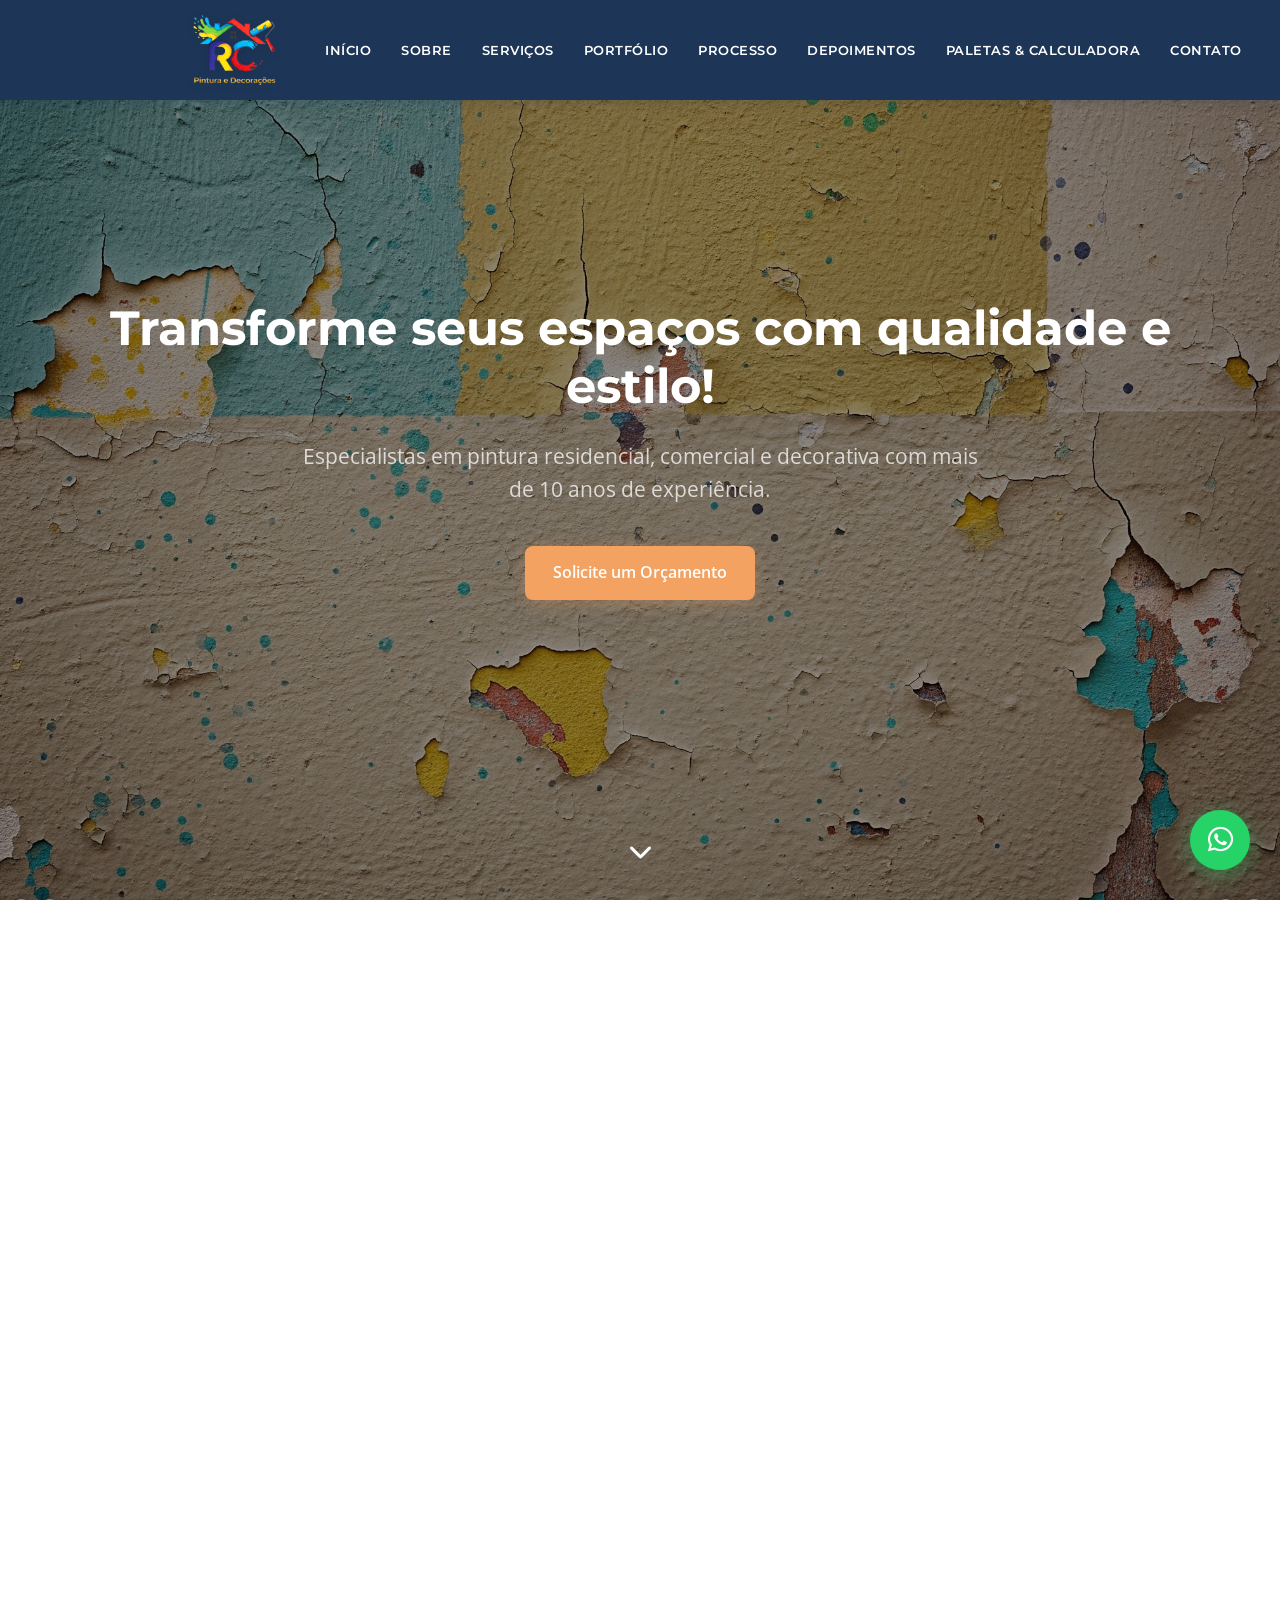
==== index.html @ ffd0d81d "ouoload" ====
<!DOCTYPE html>
<html lang="pt-BR">
<head>
    <meta charset="UTF-8">
    <title>RC Pinturas e Decorações - Transforme seus espaços com qualidade e estilo</title>
    <meta name="description" content="RC Pinturas e Decorações - Especialistas em pintura residencial, comercial e decorativa. Qualidade, confiança e criatividade em cada projeto.">
    <meta name="keywords" content="pintura, decoração, residencial, comercial, texturas, acabamentos">
    
    <!-- Google Fonts -->
    <link href="https://fonts.googleapis.com/css2?family=Montserrat:wght@400;600;700&family=Open+Sans:wght@300;400;600&display=swap" rel="stylesheet">
    
    <!-- Font Awesome -->
    <link rel="stylesheet" href="https://cdnjs.cloudflare.com/ajax/libs/font-awesome/6.0.0/css/all.min.css">
    
    <!-- CSS -->
     <link rel="stylesheet" href="css/flutuante.css">
     <link rel="stylesheet" href="css/reset.css">
     <link rel="stylesheet" href="css/sobre-nós.css">
     <link rel="stylesheet" href="css/processo-de-trabalho.css">
     <link rel="stylesheet" href="css/contato.css">
    <link rel="stylesheet" href="css/portfólio.css">
    <link rel="stylesheet" href="css/depoimentos.css">
    <link rel="stylesheet" href="css/seriços.css">
    <link rel="stylesheet" href="css/hero-section.css">
    <link rel="stylesheet" href="css/footer.css">
    <link rel="stylesheet" href="css/header.css">
    <link rel="shortcut icon" href="img/logo_atual-removebg-preview.png" type="image/x-icon">
    
    <!-- Open Graph Meta Tags -->
    <meta property="og:title" content="RC Pinturas e Decorações - Transforme seus espaços">
    <meta property="og:description" content="Especialistas em pintura residencial, comercial e decorativa com mais de 10 anos de experiência.">
    <meta property="og:url" content="https://flowly-tech-2025.github.io/rc_pinturas/">
    <meta property="og:image" content="img/logo_atual-removebg-preview.png">
    <meta name="twitter:card" content="summary_large_image">
    
    <!-- Schema.org para SEO local -->
    <script type="settings.json">
    {
      "@context": "https://schema.org",
      "@type": "LocalBusiness",
      "name": "RC Pinturas e Decorações",
      "description": "Especialistas em pintura residencial, comercial e decorativa",
      "telephone": "+55-11955838039",
      "email": "contato@rcpinturas.com.br",
      "address": {
        "@type": "PostalAddress",
        "addressLocality": "São Paulo",
        "addressRegion": "SP",
        "addressCountry": "BR"
      },
      "serviceArea": "São Paulo, SP",
      "priceRange": "$$"
    }
    </script>
    <meta name="viewport" content="width=device-width, initial-scale=1.0">
</head>
<body>
    <!-- Header -->
    <header class="header">
        <nav class="navbar">
            <div class="container">
                <div class="nav-brand">
                    <img src="img/logo_atual-removebg-preview.png" alt="RC Pinturas" class="logo">
                </div>
                <!-- Corrigir o menu principal -->
                <ul class="nav-menu">
                    <li><a href="#home">Início</a></li>
                    <li><a href="#sobre">Sobre</a></li>
                    <li><a href="#servicos">Serviços</a></li>
                    <li><a href="#portfolio">Portfólio</a></li>
                    <li><a href="#processo">Processo</a></li>
                    <li><a href="#depoimentos">Depoimentos</a></li>
                    <li><a href="paletas.html">Paletas & Calculadora</a></li>
                    <li><a href="#contato">Contato</a></li>
                </ul>
                <!-- O HTML do menu hambúrguer parece correto -->
                <div class="hamburger">
                    <span></span>
                    <span></span>
                    <span></span>
                </div>
            </div>
        </nav>
    </header>

    <!-- Hero Section -->
    <section id="home" class="hero">
        <div class="hero-content">
            <div class="container">
                <h1>Transforme seus espaços com qualidade e estilo!</h1>
                <p>Especialistas em pintura residencial, comercial e decorativa com mais de 10 anos de experiência.</p>
                <a href="https://wa.me/5511955838039?text=Ol%C3%A1%2C%20pequei%20seu%20contato%20no%20seu%20site%2C%20poderia%20me%20fazer%20um%20or%C3%A7amento%3F" class="btn-primary" target="_blank">Solicite um Orçamento</a>
            </div>
        </div>
        <div class="scroll-indicator">
            <i class="fas fa-chevron-down"></i>
        </div>
    </section>

    <!-- Sobre Nós -->
    <section id="sobre" class="sobre">
        <div class="container">
            <div class="section-header">
                <h2>Sobre Nós</h2>
                <p>Conheça nossa história e nossos diferenciais</p>
            </div>
            <div class="sobre-content">
                <div class="sobre-text">
                    <h3>RC Pinturas e Decorações</h3>
                    <p>Com mais de uma década de experiência no mercado, a RC Pinturas e Decorações se consolidou como referência em serviços de pintura e decoração. Nossa missão é transformar ambientes através da arte da pintura, sempre priorizando a qualidade, atenção aos detalhes e satisfação do cliente.</p>
                    <div class="diferenciais">
                        <div class="diferencial">
                            <i class="fas fa-award"></i>
                            <h4>Qualidade Garantida</h4>
                            <p>Utilizamos apenas materiais de primeira linha e técnicas profissionais.</p>
                        </div>
                        <div class="diferencial">
                            <i class="fas fa-users"></i>
                            <h4>Equipe Especializada</h4>
                            <p>Profissionais qualificados e experientes em todos os tipos de pintura.</p>
                        </div>
                        <div class="diferencial">
                            <i class="fas fa-clock"></i>
                            <h4>Pontualidade</h4>
                            <p>Cumprimos prazos e respeitamos o cronograma estabelecido.</p>
                        </div>
                    </div>
                </div>
                <div class="sobre-image">
                    <img src="img/Equipe.jpg">
                </div>
            </div>
        </div>
    </section>

    <!-- Serviços -->
    <section id="servicos" class="servicos">
        <div class="container">
            <div class="section-header">
                <h2>Nossos Serviços</h2>
                <p>Soluções completas em pintura e decoração</p>
            </div>
            
            <div class="servicos-grid">
                <!-- Serviço Existente -->
                <div class="servico-card">
                    <div class="servico-icon">
                        <i class="fas fa-home"></i>
                    </div>
                    <h3>Pintura Residencial</h3>
                    <p>Transformamos sua casa com cores e acabamentos que refletem sua personalidade.</p>
                    <ul>
                        <li>Pintura interna e externa</li>
                        <li>Preparação de superfícies</li>
                        <li>Consultoria em cores</li>
                    </ul>
                </div>
                
                <!-- Serviço Existente: Pintura Comercial -->
                <div class="servico-card">
                    <div class="servico-icon">
                        <i class="fas fa-building"></i>
                    </div>
                    <h3>Pintura Comercial</h3>
                    <p>Soluções profissionais para empresas, com foco em durabilidade e prazos reduzidos.</p>
                    <ul>
                        <li>Lojas e escritórios</li>
                        <li>Fachadas comerciais</li>
                        <li>Pintura industrial</li>
                    </ul>
                </div>
                
                <!-- Serviço Existente: Pintura Decorativa -->
                <div class="servico-card">
                    <div class="servico-icon">
                        <i class="fas fa-paint-brush"></i>
                    </div>
                    <h3>Pintura Decorativa</h3>
                    <p>Técnicas especiais para personalizar e valorizar seus ambientes com estilo único.</p>
                    <ul>
                        <li>Texturas e efeitos</li>
                        <li>Marmorização</li>
                        <li>Acabamentos decorativos</li>
                    </ul>
                </div>
                
                <!-- Novo Serviço: Pintura de Fachadas -->
                <div class="servico-card">
                    <div class="servico-icon">
                        <i class="fas fa-archway"></i>
                    </div>
                    <h3>Pintura de Fachadas</h3>
                    <p>Revitalize a aparência externa do seu imóvel com soluções duráveis e resistentes às intempéries.</p>
                    <ul>
                        <li>Tratamento de superfícies</li>
                        <li>Impermeabilização</li>
                        <li>Pintura com proteção UV</li>
                    </ul>
                </div>
                
                <!-- Novo Serviço: Restauração e Reparos -->
                <div class="servico-card">
                    <div class="servico-icon">
                        <i class="fas fa-tools"></i>
                    </div>
                    <h3>Restauração e Reparos</h3>
                    <p>Recuperamos superfícies danificadas e realizamos reparos estruturais antes da pintura.</p>
                    <ul>
                        <li>Correção de trincas</li>
                        <li>Tratamento de umidade</li>
                        <li>Remoção de pinturas antigas</li>
                    </ul>
                </div>
            </div>
        </div>
    </section>

    <!-- Portfólio -->
    <section id="portfolio" class="portfolio">
        <div class="container">
            <div class="section-header">
                <h2>Nosso Portfólio</h2>
                <p>Veja alguns dos nossos trabalhos realizados</p>
            </div>
            <div class="portfolio-filter">
                <button class="filter-btn active" data-filter="all">Todos</button>
                <button class="filter-btn" data-filter="residencial">Residencial</button>
                <button class="filter-btn" data-filter="comercial">Comercial</button>
                <button class="filter-btn" data-filter="decorativo">Decorativo</button>
            </div>
            <div class="portfolio-grid">
                <div class="portfolio-item" data-category="residencial">
                    <img src="img/Residencial.jpg" alt="Projeto Residencial 1">
                    <div class="portfolio-overlay">
                        <h4>Casa Moderna</h4>
                        <p>Pintura residencial completa</p>
                        <i class="fas fa-eye"></i>
                    </div>
                </div>
                <div class="portfolio-item" data-category="comercial">
                    <img src="img/Comercial.jpg" alt="Projeto Comercial 1">
                    <div class="portfolio-overlay">
                        <h4>Ambiente Comercial</h4>
                        <p>Ambiente comercial com pintura e decoração</p>

                        <i class="fas fa-eye"></i>
                    </div>
                </div>
                <div class="portfolio-item" data-category="decorativo">
                    <img src="img/Exterior.jpg" alt="Projeto Decorativo 1">
                    <div class="portfolio-overlay">
                        <h4>Textura Especial</h4>
                        <p>Acabamento decorativo</p>
                        <i class="fas fa-eye"></i>
                    </div>
                </div>
                <!-- Adicione mais itens conforme necessário -->
            </div>
        </div>
    </section>

    <!-- Depoimentos -->
    <section id="depoimentos" class="depoimentos">
        <div class="container">
            <div class="section-header">
                <h2>O que nossos clientes dizem</h2>
                <p>Avaliações reais de quem confia no nosso trabalho</p>
            </div>
            <div class="depoimentos-slider">
                <div class="depoimento">
                    <div class="depoimento-content">
                        <div class="stars">
                            <i class="fas fa-star"></i>
                            <i class="fas fa-star"></i>
                            <i class="fas fa-star"></i>
                            <i class="fas fa-star"></i>
                            <i class="fas fa-star"></i>
                        </div>
                        <p>"Excelente trabalho! A equipe da RC Pinturas superou nossas expectativas. Profissionais competentes e resultado impecável."</p>
                        <div class="cliente">
                            <img src="img/Depoimento 2.jpg" alt="Maria Silva">
                            <div class="cliente-info">
                                <h4>Maria Silva</h4>
                                <span>Residencial</span>
                            </div>
                        </div>
                    </div>
                </div>
                <div class="depoimento">
                    <div class="depoimento-content">
                        <div class="stars">
                            <i class="fas fa-star"></i>
                            <i class="fas fa-star"></i>
                            <i class="fas fa-star"></i>
                            <i class="fas fa-star"></i>
                            <i class="fas fa-star"></i>
                        </div>
                        <p>"Pontualidade, qualidade e preço justo. Recomendo a RC Pinturas para quem busca um serviço de excelência."</p>
                        <div class="cliente">
                            <img src="img/Depoimento 1.jpg" alt="João Santos">
                            <div class="cliente-info">
                                <h4>João Santos</h4>
                                <span>Comercial</span>
                            </div>
                        </div>
                    </div>
                </div>
            </div>
        </div>
    </section>

    <!-- Contato -->
    <section id="contato" class="contato">
        <div class="container">
            <div class="section-header">
                <h2>Entre em Contato</h2>
                <p>Solicite seu orçamento sem compromisso</p>
            </div>
            <div class="contato-content">
                <div class="contato-info">
                    <h3>Fale Conosco</h3>
                    <div class="info-item">
                        <i class="fas fa-phone"></i>
                        <div>
                            <h4>Telefone</h4>
                            <p>(11) 95583-8039</p>
                        </div>
                    </div>
                    <div class="info-item">
                        <i class="fas fa-envelope"></i>
                        <div>
                            <h4>E-mail</h4>
                            <p>contato@rcpinturas.com.br</p>
                        </div>
                    </div>
                    <div class="info-item">
                        <i class="fas fa-map-marker-alt"></i>
                        <div>
                            <h4>Endereço</h4>
                            <p>São Paulo, SP</p>
                        </div>
                    </div>
                    <div class="social-links">
                        <a href="https://www.instagram.com/oliveira_pintor/" target="_blank" class="social-icon"><i class="fab fa-instagram"></i></a>
                        <a href="https://wa.me/5511955838039?text=Ol%C3%A1%2C%20pequei%20seu%20contato%20no%20seu%20site%2C%20poderia%20me%20fazer%20um%20or%C3%A7amento%3F" target="_blank" class="social-icon"><i class="fab fa-whatsapp"></i></a>
                        
                    </div>
                </div>
                <div class="contato-form">
                    <!-- Melhorar o formulário de contato -->
                    <form id="contact-form" class="enhanced-form">
                        <div class="form-row">
                            <div class="form-group">
                                <label for="nome">Nome Completo *</label>
                                <input type="text" id="nome" name="nome" required>
                            </div>
                            <div class="form-group">
                                <label for="telefone">Telefone/WhatsApp *</label>
                                <input type="tel" id="telefone" name="telefone" required>
                            </div>
                        </div>
                        <div class="form-row">
                            <div class="form-group">
                                <label for="email">E-mail *</label>
                                <input type="email" id="email" name="email" required>
                            </div>
                            <div class="form-group">
                                <label for="cep">CEP</label>
                                <input type="text" id="cep" name="cep" placeholder="00000-000">
                            </div>
                        </div>
                        <div class="form-group">
                            <label for="servico">Tipo de Serviço *</label>
                            <select id="servico" name="servico" required>
                                <option value="">Selecione o serviço</option>
                                <option value="residencial">Pintura Residencial</option>
                                <option value="comercial">Pintura Comercial</option>
                                <option value="texturas">Texturas e Decoração</option>
                                <option value="acabamentos">Acabamentos Especiais</option>
                                <option value="consultoria">Consultoria em Cores</option>
                            </select>
                        </div>
                        <div class="form-group">
                            <label for="area">Área aproximada (m²)</label>
                            <input type="number" id="area" name="area" placeholder="Ex: 100">
                        </div>
                        <div class="form-group">
                            <label for="prazo">Prazo desejado</label>
                            <select id="prazo" name="prazo">
                                <option value="">Selecione o prazo</option>
                                <option value="urgente">Urgente (até 1 semana)</option>
                                <option value="normal">Normal (2-4 semanas)</option>
                                <option value="flexivel">Flexível (mais de 1 mês)</option>
                            </select>
                        </div>
                        <div class="form-group">
                            <label for="mensagem">Descreva seu projeto *</label>
                            <textarea id="mensagem" name="mensagem" rows="4" required placeholder="Conte-nos mais sobre seu projeto..."></textarea>
                        </div>
                        <div class="form-group checkbox-group">
                            <input type="checkbox" id="newsletter" name="newsletter">
                            <label for="newsletter">Quero receber dicas e novidades por e-mail</label>
                        </div>
                        <button type="submit" class="btn-primary">
                            <i class="fas fa-paper-plane"></i>
                            Solicitar Orçamento Gratuito
                        </button>
                    </form>
                </div>
            </div>
        </div>
    </section>

    <!-- Seção de Processo de Trabalho -->
    <section id="processo" class="processo">
        <div class="container">
            <div class="section-header">
                <h2>Nosso Processo</h2>
                <p>Como trabalhamos do início ao fim</p>
            </div>
            <div class="processo-steps">
                <div class="step">
                    <div class="step-number">1</div>
                    <div class="step-icon"><i class="fas fa-phone"></i></div>
                    <h4>Contato Inicial</h4>
                    <p>Entre em contato conosco para agendar uma visita técnica gratuita.</p>
                </div>
                <div class="step">
                    <div class="step-number">2</div>
                    <div class="step-icon"><i class="fas fa-clipboard-list"></i></div>
                    <h4>Orçamento</h4>
                    <p>Elaboramos um orçamento detalhado sem compromisso.</p>
                </div>
                <div class="step">
                    <div class="step-number">3</div>
                    <div class="step-icon"><i class="fas fa-calendar-alt"></i></div>
                    <h4>Agendamento</h4>
                    <p>Definimos cronograma e data de início dos trabalhos.</p>
                </div>
                <div class="step">
                    <div class="step-number">4</div>
                    <div class="step-icon"><i class="fas fa-paint-roller"></i></div>
                    <h4>Execução</h4>
                    <p>Realizamos o trabalho com qualidade e pontualidade.</p>
                </div>
            </div>
        </div>
    </section>

    <!-- Footer -->
    <footer class="footer">
        <div class="container">
            <div class="footer-content">
                <div class="footer-brand">
                    <div class="brand-container">
                        <img src="img/logo_atual-removebg-preview.png" alt="RC Pinturas" class="footer-logo">
                        <h3>RC Pinturas</h3>
                    </div>
                </div>
                <div class="footer-links">
                    <h4>Links Rápidos</h4>
                    <ul>
                        <li><a href="#home">Início</a></li>
                        <li><a href="#sobre">Sobre</a></li>
                        <li><a href="#servicos">Serviços</a></li>
                        <li><a href="#portfolio">Portfólio</a></li>
                    </ul>
                </div>
                <div class="footer-contact">
                    <h4>Contato</h4>
                    <p><i class="fas fa-phone"></i> (11) 95583-8039</p>
                    <p><i class="fab fa-instagram"></i> @oliveira_pintor</p>
                </div>
                <div class="footer-social">
                    <h4>Redes Sociais</h4>
                    <div class="social-links">
                        <a href="https://www.instagram.com/oliveira_pintor/" target="_blank" class="social-icon"><i class="fab fa-instagram"></i></a>
                        <a href="https://wa.me/5511955838039?text=Ol%C3%A1%2C%20pequei%20seu%20contato%20no%20seu%20site%2C%20poderia%20me%20fazer%20um%20or%C3%A7amento%3F" target="_blank" class="social-icon"><i class="fab fa-whatsapp"></i></a>
                        
                    </div>
                </div>
            </div>
            <div class="footer-bottom">
            </div>
        </div>
    </footer>

    <!-- Botão WhatsApp Flutuante -->
    <a href="https://wa.me/5511955838039?text=Ol%C3%A1%2C%20pequei%20seu%20contato%20no%20seu%20site%2C%20poderia%20me%20fazer%20um%20or%C3%A7amento%3F" class="whatsapp-float" target="_blank">
        <i class="fab fa-whatsapp"></i>
    </a>

    <!-- CSS -->
    <!-- Antes de fechar o body -->
    <script src="js/script.js"></script>
    <script src="js/depoimentos.js"></script>
</body>
</html>
---- css/flutuante.css ----
.whatsapp-float {
    position: fixed;
    bottom: 30px;
    right: 30px;
    width: 60px;
    height: 60px;
    background: #25D366;
    border-radius: 50%;
    display: flex;
    align-items: center;
    justify-content: center;
    color: white;
    font-size: 1.8rem;
    text-decoration: none;
    box-shadow: 0 5px 20px rgba(37, 211, 102, 0.4);
    z-index: 1000;
    transition: all 0.3s ease;
    animation: pulse 2s infinite;
}

.whatsapp-float:hover {
    transform: scale(1.1);
    box-shadow: 0 8px 25px rgba(37, 211, 102, 0.6);
}
---- css/sobre-nós.css ----
.sobre {
    background: #E5E5E5;
}

.sobre-content {
    display: grid;
    grid-template-columns: 1fr 1fr;
    gap: 3rem;
    align-items: center;
}

.sobre-text h3 {
    color: #1D3557;
    margin-bottom: 1.5rem;
}

.diferenciais {
    display: grid;
    gap: 2rem;
    margin-top: 2rem;
}

.diferencial {
    display: flex;
    align-items: flex-start;
    gap: 1rem;
}

.diferencial i {
    color: #F4A261;
    font-size: 1.5rem;
    margin-top: 0.2rem;
}

.diferencial h4 {
    color: #1D3557;
    margin-bottom: 0.5rem;
}

.sobre-image img {
    width: 100%;
    border-radius: 10px;
    box-shadow: 0 10px 30px rgba(29, 53, 87, 0.1);
}


@media (max-width: 768px) {
    .sobre-content {
        grid-template-columns: 1fr;
        gap: 2rem;
    }
}
---- css/processo-de-trabalho.css ----
.processo-steps {
    display: grid;
    grid-template-columns: repeat(auto-fit, minmax(clamp(250px, 20vw, 280px), 1fr));
    gap: clamp(1.5rem, 3vw, 2.5rem);
    margin-top: clamp(2rem, 4vw, 3rem);
}

.step {
    text-align: center;
    position: relative;
    padding: clamp(1.5rem, 3vw, 2rem) clamp(1rem, 2vw, 1.5rem);
    background: white;
    border-radius: 12px;
    box-shadow: 0 5px 20px rgba(29, 53, 87, 0.1);
    transition: transform 0.3s ease;
}

/* Ajustes para telas grandes */
@media (min-width: 1400px) {
    .processo-steps {
        grid-template-columns: repeat(auto-fit, minmax(280px, 1fr));
        gap: clamp(2rem, 2.5vw, 3rem);
    }
    
    .step {
        padding: clamp(1.8rem, 2.5vw, 2.5rem) clamp(1.2rem, 1.5vw, 2rem);
    }
}

.step:hover {
    transform: translateY(-5px);
}

.step-number {
    position: absolute;
    top: -15px;
    left: 50%;
    transform: translateX(-50%);
    width: 30px;
    height: 30px;
    background: #F4A261;
    color: white;
    border-radius: 50%;
    display: flex;
    align-items: center;
    justify-content: center;
    font-weight: bold;
}

.step-icon {
    font-size: 2.5rem;
    color: #1D3557;
    margin: 1rem 0;
}

/* Certificações */
.certificacoes {
    background: #1D3557;
    padding: 3rem 0;
    color: white;
}

.certificacoes-grid {
    display: grid;
    grid-template-columns: repeat(auto-fit, minmax(200px, 1fr));
    gap: 2rem;
    text-align: center;
}

.cert-item i {
    font-size: 2.5rem;
    color: #F4A261;
    margin-bottom: 1rem;
}

.cert-item h4 {
    color: white;
    margin-bottom: 0.5rem;
}

/* Formulário aprimorado */
.form-row {
    display: grid;
    grid-template-columns: 1fr 1fr;
    gap: 1rem;
}

.form-group label {
    display: block;
    margin-bottom: 0.5rem;
    color: #1D3557;
    font-weight: 600;
}

.checkbox-group {
    display: flex;
    align-items: center;
    gap: 0.5rem;
}

.checkbox-group input[type="checkbox"] {
    width: auto;
}
---- css/contato.css ----
.contato {
    background: #E5E5E5;
}

.contato-content {
    display: grid;
    grid-template-columns: 1fr 1fr;
    gap: 3rem;
}

.contato-info h3 {
    color: #1D3557;
    margin-bottom: 2rem;
}

.info-item {
    display: flex;
    align-items: center;
    gap: 1rem;
    margin-bottom: 1.5rem;
}

.info-item i {
    width: 50px;
    height: 50px;
    background: #F4A261;
    color: white;
    border-radius: 50%;
    display: flex;
    align-items: center;
    justify-content: center;
    font-size: 1.2rem;
}

.info-item h4 {
    color: #1D3557;
    margin-bottom: 0.2rem;
}

.social-links {
    display: flex;
    gap: 1rem;
    margin-top: 2rem;
}

.social-links a {
    width: 50px;
    height: 50px;
    background: #1D3557;
    color: white;
    border-radius: 50%;
    display: flex;
    align-items: center;
    justify-content: center;
    text-decoration: none;
    transition: all 0.3s ease;
}

.social-links a:hover {
    background: #F4A261;
    transform: translateY(-3px);
}

/* Formulário */
.contato-form {
    background: white;
    padding: 2rem;
    border-radius: 12px;
    box-shadow: 0 5px 20px rgba(29, 53, 87, 0.1);
}

.form-group {
    margin-bottom: 1.2rem;
}

.form-group input,
.form-group select,
.form-group textarea {
    width: 100%;
    padding: 12px;
    border: 2px solid #E5E5E5;
    border-radius: 8px;
    font-size: 0.95rem;
    transition: border-color 0.3s ease;
    font-family: 'Inter', 'Open Sans', sans-serif;
    color: #2F2F2F;
}

.form-group input:focus,
.form-group select:focus,
.form-group textarea:focus {
    outline: none;
    border-color: #F4A261;
}

.form-group textarea {
    resize: vertical;
    min-height: 120px;
}


@media (max-width: 768px) {
    .contato-content {
        grid-template-columns: 1fr;
        gap: 2rem;
    }
}
---- css/portfólio.css ----
/* Estilos para a seção de Portfólio */
.portfolio {
    padding: clamp(40px, 5vw, 70px) 0 !important;
    background-color: #fff;
}

.portfolio-filter {
    display: flex;
    justify-content: center;
    flex-wrap: wrap;
    margin: clamp(15px, 2.5vw, 25px) 0 !important;
    gap: clamp(6px, 1vw, 10px) !important;
}

.filter-btn {
    background-color: transparent;
    border: 2px solid #f0f0f0;
    color: #666;
    padding: clamp(4px, 1vw, 8px) clamp(12px, 2vw, 20px) !important;
    border-radius: 30px;
    font-size: clamp(0.75rem, 1vw, 0.9rem) !important;
    font-weight: 600;
    cursor: pointer;
    transition: all 0.3s;
}

.filter-btn:hover, .filter-btn.active {
    background-color: #ff6b6b;
    border-color: #ff6b6b;
    color: #fff;
}

.portfolio-grid {
    display: grid;
    grid-template-columns: repeat(auto-fill, minmax(clamp(250px, 22vw, 280px), 1fr)) !important;
    gap: clamp(15px, 2vw, 25px) !important;
    margin-top: clamp(20px, 2.5vw, 30px) !important;
}

/* Ajustes para telas grandes */
@media (min-width: 1200px) {
    .portfolio-grid {
        grid-template-columns: repeat(auto-fill, minmax(260px, 1fr)) !important;
        gap: clamp(18px, 1.5vw, 28px) !important;
    }
}

@media (min-width: 1400px) {
    .portfolio-grid {
        grid-template-columns: repeat(auto-fill, minmax(270px, 1fr)) !important;
        gap: clamp(20px, 1.2vw, 30px) !important;
    }
}

.portfolio-item {
    position: relative;
    border-radius: 10px;
    overflow: hidden;
    box-shadow: 0 5px 15px rgba(0, 0, 0, 0.1);
    transition: transform 0.3s, box-shadow 0.3s;
    height: 250px;
}

.portfolio-item:hover {
    transform: translateY(-5px);
    box-shadow: 0 10px 25px rgba(0, 0, 0, 0.15);
}

.portfolio-item img {
    width: 100%;
    height: 100%;
    object-fit: cover;
    transition: transform 0.5s;
}

.portfolio-item:hover img {
    transform: scale(1.1);
}

.portfolio-overlay {
    position: absolute;
    top: 0;
    left: 0;
    width: 100%;
    height: 100%;
    background: rgba(0, 0, 0, 0.7);
    display: flex;
    flex-direction: column;
    justify-content: center;
    align-items: center;
    padding: 20px;
    color: #fff;
    opacity: 0;
    transition: opacity 0.3s;
}

.portfolio-item:hover .portfolio-overlay {
    opacity: 1;
}

.portfolio-overlay h4 {
    font-size: 1.3rem;
    margin-bottom: 10px;
    font-family: 'Montserrat', sans-serif;
    font-weight: 600;
}

.portfolio-overlay p {
    font-size: 0.95rem;
    text-align: center;
    margin-bottom: 15px;
}

.portfolio-overlay i {
    font-size: 1.5rem;
    color: #ff6b6b;
    background-color: rgba(255, 255, 255, 0.2);
    width: 40px;
    height: 40px;
    border-radius: 50%;
    display: flex;
    align-items: center;
    justify-content: center;
    transition: background-color 0.3s;
}

.portfolio-overlay i:hover {
    background-color: rgba(255, 255, 255, 0.4);
}

/* Estilos responsivos */
@media (max-width: 992px) {
    .portfolio-grid {
        grid-template-columns: repeat(auto-fill, minmax(250px, 1fr));
    }
}

@media (max-width: 768px) {
    .portfolio {
        padding: 60px 0;
    }
    
    .portfolio-filter {
        margin: 20px 0;
    }
    
    .filter-btn {
        padding: 6px 15px;
        font-size: 0.9rem;
    }
    
    .portfolio-grid {
        grid-template-columns: repeat(auto-fill, minmax(200px, 1fr));
        gap: 20px;
    }
    
    .portfolio-item {
        height: 200px;
    }
    
    .portfolio-overlay h4 {
        font-size: 1.1rem;
    }
    
    .portfolio-overlay p {
        font-size: 0.85rem;
    }
}

@media (max-width: 576px) {
    .portfolio {
        padding: 40px 0;
    }
    
    .portfolio-grid {
        grid-template-columns: 1fr;
        max-width: 350px;
        margin-left: auto;
        margin-right: auto;
    }
    
    .portfolio-item {
        height: 220px;
    }
    
    .filter-btn {
        margin-bottom: 5px;
    }
}
---- css/depoimentos.css ----
/* Depoimentos Section */
.depoimentos {
    background: linear-gradient(rgba(0, 0, 0, 0.6), rgba(0, 0, 0, 0.6)), url('../img/background 3.jpg');
    background-size: cover;
    background-position: center;
    background-repeat: no-repeat;
    position: relative;
}

.depoimentos .section-header h2,
.depoimentos .section-header p {
    color: white;
}

.depoimentos-slider {
    display: flex;
    justify-content: center;
    align-items: center;
    flex-wrap: wrap;
    gap: clamp(1.5rem, 3vw, 2.5rem);
    max-width: 1200px;
    margin: 0 auto;
    position: relative;
    overflow: visible;
}

/* Adicionando container para controlar o overflow */
.depoimentos-container {
    width: 100%;
    max-width: 1200px;
    margin: 0 auto;
    overflow: hidden;
}

.depoimento {
    background: white;
    padding: 2.5rem;
    border-radius: 12px;
    box-shadow: 0 5px 20px rgba(29, 53, 87, 0.1);
    text-align: center;
    transition: all 0.5s ease;
    width: 100%;
    max-width: 550px;
    margin: 0 auto;
    animation: fadeIn 0.5s ease-in-out;
    position: relative;
    overflow: hidden;
}

/* Animação de fade in */
@keyframes fadeIn {
    from {
        opacity: 0;
        transform: translateY(20px);
    }
    to {
        opacity: 1;
        transform: translateY(0);
    }
}

/* Animação de slide */
@keyframes slideIn {
    from {
        transform: translateX(100%);
        opacity: 0;
    }
    to {
        transform: translateX(0);
        opacity: 1;
    }
}

@keyframes slideOut {
    from {
        transform: translateX(0);
        opacity: 1;
    }
    to {
        transform: translateX(-100%);
        opacity: 0;
    }
}

.depoimento.active {
    display: block;
    animation: slideIn 0.7s ease-in-out forwards;
}

.depoimento.inactive {
    display: none;
}

.depoimento.exit {
    animation: slideOut 0.7s ease-in-out forwards;
}

.depoimento:hover {
    transform: translateY(-5px);
    box-shadow: 0 15px 40px rgba(29, 53, 87, 0.15);
}

.stars {
    color: #F4A261;
    font-size: 1.2rem;
    margin-bottom: 1.5rem;
}

.depoimento p {
    font-style: italic;
    font-size: 1.1rem;
    margin-bottom: 2rem;
    color: #000000;
    line-height: 1.6;
}

.cliente {
    display: flex;
    align-items: center;
    justify-content: center;
    gap: 1rem;
}

.cliente img {
    width: 60px;
    height: 60px;
    border-radius: 50%;
    object-fit: cover;
}

.cliente-info h4 {
    color: #1D3557;
    margin-bottom: 0.2rem;
}

.cliente-info span {
    color: #F4A261;
    font-size: 0.9rem;
}

/* Estilos para navegação do slider */
.slider-nav {
    display: flex;
    justify-content: center;
    gap: 1.5rem;
    margin-top: 2.5rem;
}

.slider-nav button {
    background: #F4A261;
    color: white;
    border: none;
    width: 50px;
    height: 50px;
    border-radius: 50%;
    cursor: pointer;
    display: flex;
    align-items: center;
    justify-content: center;
    box-shadow: 0 3px 10px rgba(244, 162, 97, 0.3);
    transition: all 0.3s ease;
    font-size: 1.2rem;
}

.slider-nav button:hover {
    background: #E76F51;
    transform: translateY(-3px) scale(1.05);
    box-shadow: 0 5px 15px rgba(244, 162, 97, 0.4);
}

/* Indicadores de slide */
.slider-indicators {
    display: flex;
    justify-content: center;
    gap: 0.5rem;
    margin-top: 1.5rem;
}

.indicator {
    width: 10px;
    height: 10px;
    border-radius: 50%;
    background: #ccc;
    cursor: pointer;
    transition: all 0.3s ease;
}

.indicator.active {
    background: #F4A261;
    transform: scale(1.2);
}
---- css/seriços.css ----
/* Serviços */
.servicos-grid {
    display: grid;
    grid-template-columns: repeat(auto-fit, minmax(280px, 1fr));
    gap: 2rem;
}

.servico-card {
    background: white;
    padding: 2rem 1.5rem;
    border-radius: 12px;
    text-align: center;
    box-shadow: 0 5px 20px rgba(29, 53, 87, 0.1);
    transition: all 0.3s ease;
    border-top: 4px solid #F4A261;
}

.servico-card:hover {
    transform: translateY(-8px);
    box-shadow: 0 15px 40px rgba(29, 53, 87, 0.15);
}

.servico-icon {
    width: 80px;
    height: 80px;
    background: #F4A261;
    border-radius: 50%;
    display: flex;
    align-items: center;
    justify-content: center;
    margin: 0 auto 1.5rem;
    box-shadow: 0 5px 15px rgba(244, 162, 97, 0.3);
}

.servico-icon i {
    font-size: 2rem;
    color: white;
}

.servico-card h3 {
    color: #1D3557;
    margin-bottom: 1rem;
}

.servico-card ul {
    list-style: none;
    text-align: left;
    margin-top: 1.5rem;
}

.servico-card li {
    padding: 0.5rem 0;
    border-bottom: 1px solid #E5E5E5;
    position: relative;
    padding-left: 1.5rem;
    color: #2F2F2F;
}

.servico-card li::before {
    content: '✓';
    position: absolute;
    left: 0;
    color: #F4A261;
    font-weight: bold;
}


@media (max-width: 768px) {
    .servicos-grid {
        grid-template-columns: 1fr;
    }
}
---- css/hero-section.css ----
/* Hero Section Styles */
.hero {
    height: 100vh;
    width: 100%;
    background: linear-gradient(rgba(0, 0, 0, 0.4), rgba(0, 0, 0, 0.4)), url('../img/backgroud-atual.jpg');
    background-size: cover;
    background-position: center;
    background-repeat: no-repeat;
    display: flex;
    align-items: center;
    justify-content: center;
    text-align: center;
    color: white;
    position: relative;
}

.hero-content h1 {
    font-size: clamp(1.8rem, 4vw, 3rem);
    margin-bottom: 1.5rem;
    color: white;
    animation: fadeInUp 1s ease;
    line-height: 1.2;
}

.hero-content p {
    font-size: clamp(0.9rem, 2vw, 1.3rem);
    margin-bottom: 2.5rem;
    color: rgba(255, 255, 255, 0.95);
    animation: fadeInUp 1s ease 0.2s both;
    max-width: 700px;
    margin-left: auto;
    margin-right: auto;
    line-height: 1.6;
}

.hero-content .btn-primary {
    animation: fadeInUp 1s ease 0.4s both;
}

.scroll-indicator {
    position: absolute;
    bottom: 30px;
    left: 50%;
    transform: translateX(-50%);
    color: white;
    font-size: 1.5rem;
    animation: bounce 2s infinite;
}

/* Seções Gerais */
section {
    padding: 60px 0;
}

.section-header {
    text-align: center;
    margin-bottom: 3rem;
}

.section-header h2 {
    position: relative;
    display: inline-block;
}

.section-header h2::after {
    content: '';
    position: absolute;
    bottom: -10px;
    left: 50%;
    transform: translateX(-50%);
    width: 60px;
    height: 3px;
    background: #F4A261;
}

.section-header p {
    font-size: 1.1rem;
    color: #2F2F2F;
    margin-top: 1rem;
    opacity: 0.7;
}
---- css/footer.css ----
/* Footer */
.footer {
    background: #1D3557;
    color: white;
    padding: 40px 0 20px;
    width: 100%;
}

.footer-content {
    display: grid;
    grid-template-columns: 2fr 1fr 1fr 1fr;
    gap: 1rem;
    margin-top: 0.5rem;
    margin-bottom: 0rem;
}

/* Footer logo styles */
.footer-brand {
    display: flex;
    flex-direction: column;
    align-items: flex-start;
    gap: 1rem;
}

.footer-logo {
    height: 80px;
    width: auto;
    max-width: 200px;
    object-fit: contain;
    filter: brightness(1.2);
}

.brand-container {
    display: flex;
    align-items: center;
}

.footer-brand h3 {
    color: #F4A261;
    margin: 0;
    font-size: 1.5rem;
    font-weight: 700;
}

.footer-links h4,
.footer-contact h4,
.footer-social h4 {
    color: #F4A261;
    margin-bottom: 0.5rem;
}

.footer-links ul {
    list-style: none;
    padding-left: 0;
}

.footer-links li {
    margin-bottom: 0.5rem;
}

.footer-links a {
    color: #ccc;
    text-decoration: none;
    transition: color 0.3s ease;
}

.footer-links a:hover {
    color: #F4A261;
}

.footer-contact p {
    color: #ccc;
    margin-bottom: 0.5rem;
}

.footer-contact i {
    color: #F4A261;
    margin-right: 0.5rem;
}

.footer-bottom {
    text-align: center;
    padding-top: 1rem;
    margin-top: 1rem;
    border-top: 1px solid rgba(255, 255, 255, 0.1);
    color: #ccc;
}

/* Estilos para ícones sociais no footer */
.social-links {
    display: flex;
    gap: 15px;
    margin-top: 15px;
}

.social-icon {
    display: flex;
    align-items: center;
    text-decoration: none;
    justify-content: center;
    width: 40px;
    height: 40px;
    color: #ffffff;
    font-size: 20px;
    transition: all 0.3s ease;
}

.social-icon:hover {
    background-color: #ff6b6b;
    color: #ffffff;
    transform: translateY(-3px);
}

/* Media Queries para Responsividade */
@media (max-width: 992px) {
    .footer-content {
        grid-template-columns: 1fr 1fr;
        gap: 2rem;
    }
    
    .footer-brand {
        grid-column: 1 / -1;
        align-items: center;
        text-align: center;
    }
    
    .brand-container {
        justify-content: center;
    }
}

@media (max-width: 768px) {
    .footer-content {
        grid-template-columns: 1fr;
        gap: 1.5rem;
        text-align: center;
    }
    
    .footer-links, .footer-contact, .footer-social {
        align-items: center;
        display: flex;
        flex-direction: column;
    }
    
    .social-links {
        justify-content: center;
    }
    
    .footer-contact i {
        margin-right: 0.5rem;
    }
}
---- css/header.css ----
/* Header Styles */
.header {
    position: fixed;
    top: 0;
    left: 0;
    width: 100%;
    height: 100px;
    background: linear-gradient(135deg, #1D3557 0%, #1D3557 50%);
    z-index: 1000;
    transition: all 0.3s ease;
    box-shadow: 0 2px 10px rgba(29, 53, 87, 0.2);
    box-sizing: border-box;
}

.navbar {
    display: flex;
    align-items: center;
    justify-content: space-between;
    padding: 0;
    transition: all 0.3s ease;
    width: 100%;
    height: 100%;
}

.navbar .container {
    display: flex;
    align-items: center;
    justify-content: space-between;
    width: 100%;
    max-width: 1000px;
    margin: 0 auto;
    padding: 0 20px;
    height: 100%;
}

.nav-brand {
    display: flex;
    align-items: center;
    flex: 0 0 auto;
    height: 100%;
    position: relative;
    z-index: 1002;
}

.logo {
    height: 150px;
    width: auto;
    max-width: 420px;
    object-fit: contain;
    transition: all 0.3s ease;
    filter: brightness(1.1) drop-shadow(0 2px 4px rgba(0,0,0,0.1));
}

.nav-menu {
    display: flex;
    align-items: center;
    list-style: none;
    margin: 0;
    padding: 0;
    gap: 0;
    flex: 1;
    justify-content: center;
}

.nav-menu li {
    margin: 0;
}

.nav-menu li a {
    color: #ffffff;
    text-decoration: none;
    font-weight: 600;
    font-size: 13px;
    font-family: 'Montserrat', sans-serif;
    text-transform: uppercase;
    letter-spacing: 0.5px;
    transition: all 0.3s ease;
    position: relative;
    padding: 10px 15px;
    display: block;
    white-space: nowrap;
}

.nav-menu li a:hover {
    color: #ff6b6b;
}

.nav-menu li a::after {
    content: '';
    position: absolute;
    width: 0;
    height: 2px;
    background-color: #ff6b6b;
    bottom: 0;
    left: 0;
    transition: width 0.3s ease;
}

.nav-menu li a:hover::after {
    width: 100%;
}

/* Hamburger Menu */
.hamburger {
    display: none;
    cursor: pointer;
    width: 30px;
    height: 30px;
    position: relative;
    z-index: 1001;
}

.hamburger span {
    display: block;
    position: absolute;
    height: 3px;
    width: 100%;
    background: #ffffff;
    border-radius: 10px;
    opacity: 1;
    left: 0;
    transform: rotate(0deg);
    transition: .25s ease-in-out;
}

.hamburger span:nth-child(1) {
    top: 0px;
}

.hamburger span:nth-child(2) {
    top: 10px;
}

.hamburger span:nth-child(3) {
    top: 20px;
}

.hamburger.active span:nth-child(1) {
    top: 10px;
    transform: rotate(45deg);
}

.hamburger.active span:nth-child(2) {
    opacity: 0;
}

.hamburger.active span:nth-child(3) {
    top: 10px;
    transform: rotate(-45deg);
}

/* Responsive Design */
@media (max-width: 992px) {
    .hamburger {
        display: block;
    }
    
    .nav-menu {
        position: fixed;
        top: 100px;
        right: -100%;
        width: 280px;
        height: calc(100vh - 100px);
        background-color: #1D3557;
        flex-direction: column;
        box-shadow: -5px 0 15px rgba(0, 0, 0, 0.1);
        transition: all 0.4s ease;
        overflow-y: auto;
        z-index: 1000;
        padding: 20px 0;
        border-bottom-left-radius: 10px;
        border-top-left-radius: 10px;
    }
    
    .nav-menu li {
        width: 100%;
        border-bottom: 1px solid rgba(255, 255, 255, 0.1);
        padding-bottom: 10px;
        margin-bottom: 10px;
    }
    
    .nav-menu li:last-child {
        border-bottom: none;
        margin-bottom: 0;
    }
    
    .nav-menu li a {
        padding: 10px 20px;
        font-size: 14px;
        text-align: center;
    }
    
    .nav-menu.active {
        right: 0;
    }
}

@media (max-width: 768px) {
    .logo {
        height: 120px;
    }
    
    .nav-menu {
        width: 250px;
    }
    
    .nav-menu li a {
        font-size: 12px;
    }
}
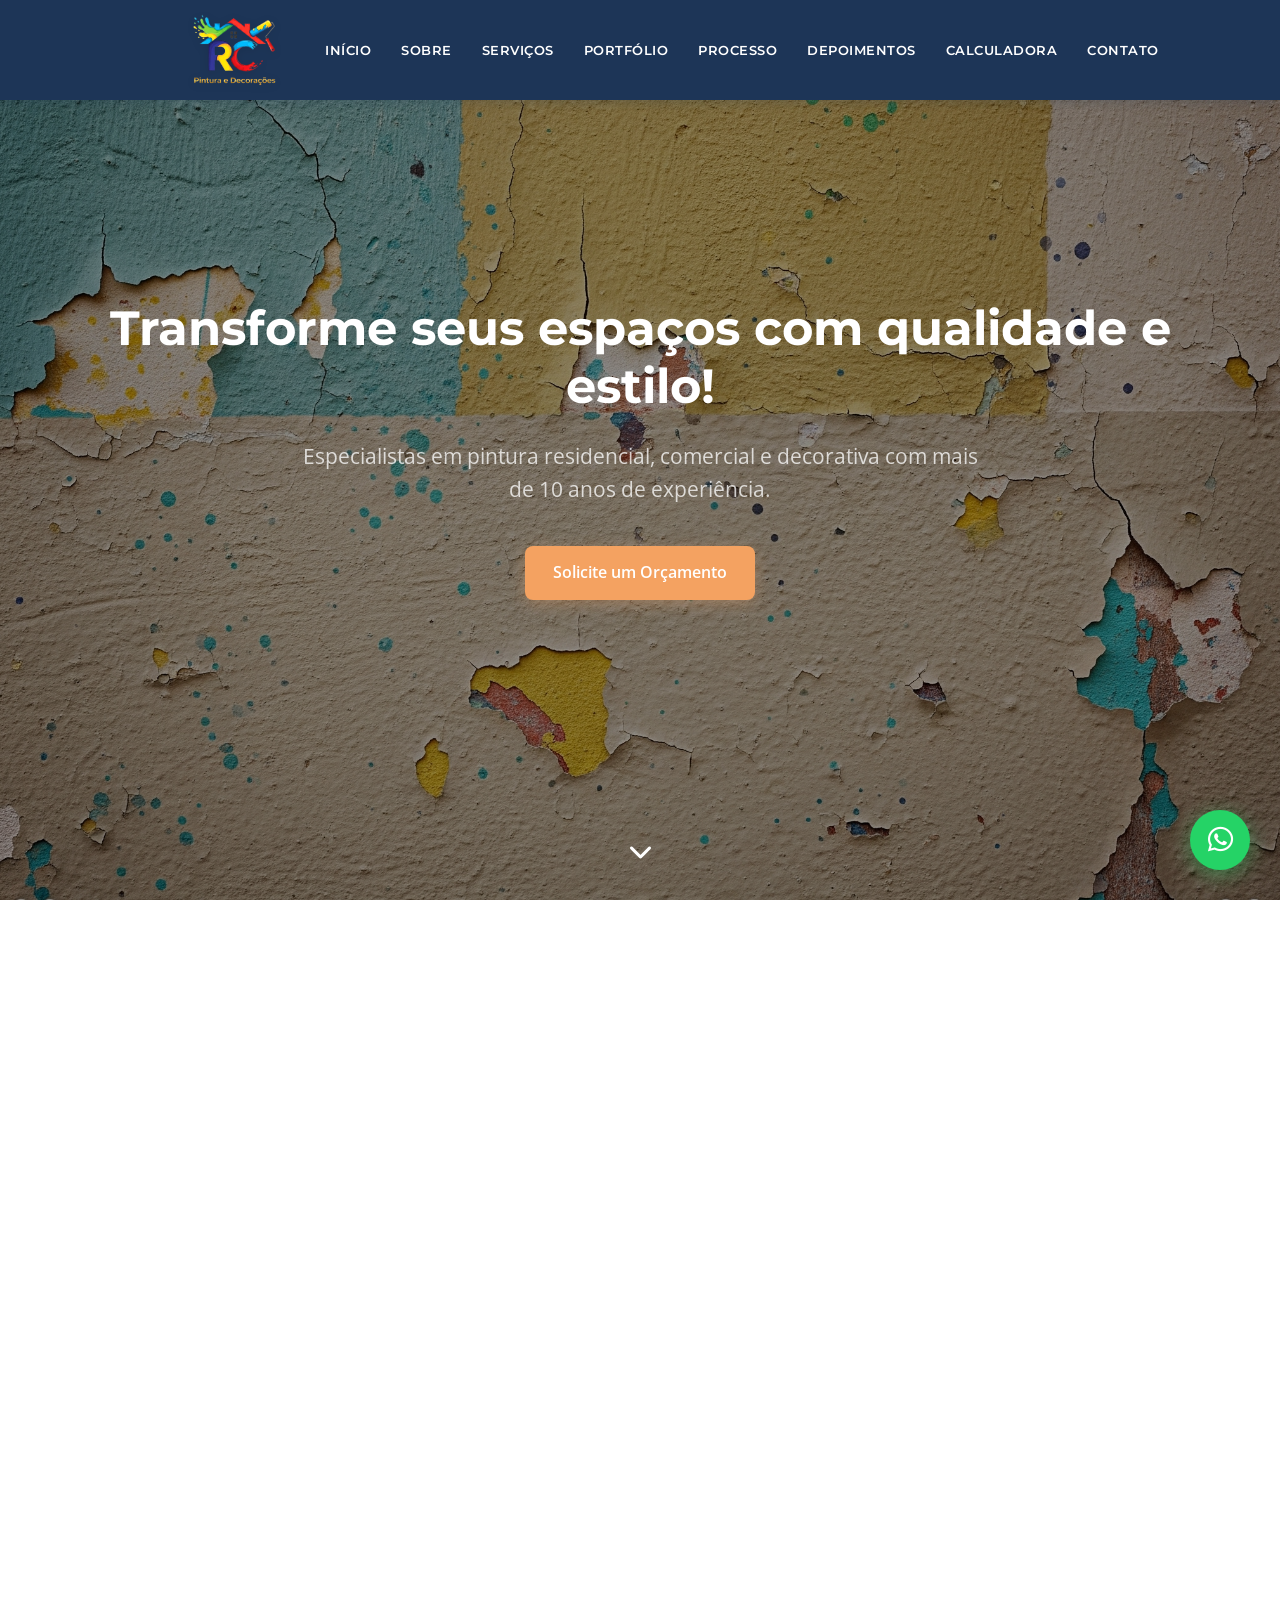
==== commit 5867a439: "Atualização completa: Calculadora de tinta integrada e portfólio renovado com novas imagens" ====
--- a/index.html
+++ b/index.html
@@ -24,6 +24,7 @@
     <link rel="stylesheet" href="css/hero-section.css">
     <link rel="stylesheet" href="css/footer.css">
     <link rel="stylesheet" href="css/header.css">
+    <link rel="stylesheet" href="calculadora-tinta.css">
     <link rel="shortcut icon" href="img/logo_atual-removebg-preview.png" type="image/x-icon">
     
     <!-- Open Graph Meta Tags -->
@@ -70,7 +71,7 @@
                     <li><a href="#portfolio">Portfólio</a></li>
                     <li><a href="#processo">Processo</a></li>
                     <li><a href="#depoimentos">Depoimentos</a></li>
-                    <li><a href="paletas.html">Paletas & Calculadora</a></li>
+                    <li><a href="#calculadora">Calculadora</a></li>
                     <li><a href="#contato">Contato</a></li>
                 </ul>
                 <!-- O HTML do menu hambúrguer parece correto -->
@@ -223,38 +224,112 @@
                 <p>Veja alguns dos nossos trabalhos realizados</p>
             </div>
             <div class="portfolio-filter">
-                <button class="filter-btn active" data-filter="all">Todos</button>
-                <button class="filter-btn" data-filter="residencial">Residencial</button>
+                <button class="filter-btn active" data-filter="residencial">Residencial</button>
                 <button class="filter-btn" data-filter="comercial">Comercial</button>
                 <button class="filter-btn" data-filter="decorativo">Decorativo</button>
             </div>
             <div class="portfolio-grid">
+                <!-- Residencial -->
                 <div class="portfolio-item" data-category="residencial">
-                    <img src="img/Residencial.jpg" alt="Projeto Residencial 1">
-                    <div class="portfolio-overlay">
-                        <h4>Casa Moderna</h4>
+                    <img src="img/residencial1.jpg" alt="Projeto Residencial 1">
+                    <div class="portfolio-overlay">
+                        <h4>Projeto Residencial 1</h4>
                         <p>Pintura residencial completa</p>
                         <i class="fas fa-eye"></i>
                     </div>
                 </div>
+                <div class="portfolio-item" data-category="residencial">
+                    <img src="img/recidencial2.jpg" alt="Projeto Residencial 2">
+                    <div class="portfolio-overlay">
+                        <h4>Projeto Residencial 2</h4>
+                        <p>Pintura residencial completa</p>
+                        <i class="fas fa-eye"></i>
+                    </div>
+                </div>
+                <div class="portfolio-item" data-category="residencial">
+                    <img src="img/recidencial3.jpeg" alt="Projeto Residencial 3">
+                    <div class="portfolio-overlay">
+                        <h4>Projeto Residencial 3</h4>
+                        <p>Pintura residencial completa</p>
+                        <i class="fas fa-eye"></i>
+                    </div>
+                </div>
+                <div class="portfolio-item" data-category="residencial">
+                    <img src="img/recidencial4.jpeg" alt="Projeto Residencial 4">
+                    <div class="portfolio-overlay">
+                        <h4>Projeto Residencial 4</h4>
+                        <p>Pintura residencial completa</p>
+                        <i class="fas fa-eye"></i>
+                    </div>
+                </div>
+                 <!--<div class="portfolio-item" data-category="residencial">
+                    <img src="img/residencial5.jpg" alt="Projeto Residencial 5">
+                    <div class="portfolio-overlay">
+                        <h4>Projeto Residencial 5</h4>
+                        <p>Pintura residencial completa</p>
+                        <i class="fas fa-eye"></i>
+                    </div>
+                </div> -->
+                
+                <!-- Comercial -->
                 <div class="portfolio-item" data-category="comercial">
-                    <img src="img/Comercial.jpg" alt="Projeto Comercial 1">
-                    <div class="portfolio-overlay">
-                        <h4>Ambiente Comercial</h4>
-                        <p>Ambiente comercial com pintura e decoração</p>
-
-                        <i class="fas fa-eye"></i>
-                    </div>
-                </div>
+                    <img src="img/comercial1.jpg" alt="Projeto Comercial 1">
+                    <div class="portfolio-overlay">
+                        <h4>Projeto Comercial 1</h4>
+                        <p>Ambiente comercial profissional</p>
+                        <i class="fas fa-eye"></i>
+                    </div>
+                </div>
+                <div class="portfolio-item" data-category="comercial">
+                    <img src="img/comercial2.jpg" alt="Projeto Comercial 2">
+                    <div class="portfolio-overlay">
+                        <h4>Projeto Comercial 2</h4>
+                        <p>Ambiente comercial profissional</p>
+                        <i class="fas fa-eye"></i>
+                    </div>
+                </div>
+                <div class="portfolio-item" data-category="comercial">
+                    <img src="img/comercial3.jpg" alt="Projeto Comercial 3">
+                    <div class="portfolio-overlay">
+                        <h4>Projeto Comercial 3</h4>
+                        <p>Ambiente comercial profissional</p>
+                        <i class="fas fa-eye"></i>
+                    </div>
+                </div>
+                
+                <!-- Decorativo -->
                 <div class="portfolio-item" data-category="decorativo">
-                    <img src="img/Exterior.jpg" alt="Projeto Decorativo 1">
-                    <div class="portfolio-overlay">
-                        <h4>Textura Especial</h4>
-                        <p>Acabamento decorativo</p>
-                        <i class="fas fa-eye"></i>
-                    </div>
-                </div>
-                <!-- Adicione mais itens conforme necessário -->
+                    <img src="img/decoraçao1.jpg" alt="Projeto Decorativo 1">
+                    <div class="portfolio-overlay">
+                        <h4>Projeto Decorativo 1</h4>
+                        <p>Acabamento decorativo especial</p>
+                        <i class="fas fa-eye"></i>
+                    </div>
+                </div>
+                <div class="portfolio-item" data-category="decorativo">
+                    <img src="img/decoraçao2.jpg" alt="Projeto Decorativo 2">
+                    <div class="portfolio-overlay">
+                        <h4>Projeto Decorativo 2</h4>
+                        <p>Acabamento decorativo especial</p>
+                        <i class="fas fa-eye"></i>
+                    </div>
+                </div>
+                <div class="portfolio-item" data-category="decorativo">
+                    <img src="img/decoraçao3.jpg" alt="Projeto Decorativo 3">
+                    <div class="portfolio-overlay">
+                        <h4>Projeto Decorativo 3</h4>
+                        <p>Acabamento decorativo especial</p>
+                        <i class="fas fa-eye"></i>
+                    </div>
+                </div>
+                <div class="portfolio-item" data-category="decorativo">
+                    <img src="img/decoraçao4.jpg" alt="Projeto Decorativo 4">
+                    <div class="portfolio-overlay">
+                        <h4>Projeto Decorativo 4</h4>
+                        <p>Acabamento decorativo especial</p>
+                        <i class="fas fa-eye"></i>
+                    </div>
+                </div>
             </div>
         </div>
     </section>
@@ -330,7 +405,7 @@
                         <i class="fas fa-envelope"></i>
                         <div>
                             <h4>E-mail</h4>
-                            <p>contato@rcpinturas.com.br</p>
+                            <p>oliveirabrito@gmail.com</p>
                         </div>
                     </div>
                     <div class="info-item">
@@ -447,6 +522,100 @@
         </div>
     </section>
 
+    <!-- Calculadora de Tinta -->
+    <section id="calculadora" class="calculadora-section">
+        <div class="calc-wrap">
+            <div class="section-header">
+                <h2>Calculadora de Tinta</h2>
+                <p>Calcule a quantidade exata de tinta necessária para seu projeto</p>
+            </div>
+
+            <!-- RESULT (aparece após calcular) -->
+            <div class="result-box" id="resultBox">
+                <div class="result-title">🖌️ Resultado do Cálculo</div>
+                <div class="result-grid">
+                    <div class="result-item">
+                        <div class="result-item-label">Área Total</div>
+                        <div class="result-item-value" id="resArea">—</div>
+                        <div class="result-item-sub">metros quadrados</div>
+                    </div>
+                    <div class="result-item">
+                        <div class="result-item-label">Área Líquida</div>
+                        <div class="result-item-value" id="resLiquida">—</div>
+                        <div class="result-item-sub">descontando aberturas</div>
+                    </div>
+                    <div class="result-item">
+                        <div class="result-item-label">Tinta Necessária</div>
+                        <div class="result-item-value" id="resLitros">—</div>
+                        <div class="result-item-sub">litros no total</div>
+                    </div>
+                    <div class="result-item">
+                        <div class="result-item-label">Tipo Selecionado</div>
+                        <div class="result-item-value" id="resTipo" style="font-size:1rem;line-height:1.3">—</div>
+                        <div class="result-item-sub" id="resRend">—</div>
+                    </div>
+                </div>
+                <div class="latas-section">
+                    <div class="latas-title">🪣 Combinação de Latas Sugerida</div>
+                    <div class="latas-row" id="latasRow"></div>
+                </div>
+            </div>
+
+            <!-- CARD 1: Dados do Ambiente -->
+            <div class="card" style="animation-delay:0.05s">
+                <div class="section-title">
+                    <span class="badge">📐</span> Dados do Ambiente
+                </div>
+                <div class="fields-grid">
+                    <div class="field">
+                        <label>Largura (m)</label>
+                        <input type="number" id="largura" placeholder="Ex: 4.5" min="0" step="0.1">
+                    </div>
+                    <div class="field">
+                        <label>Comprimento (m)</label>
+                        <input type="number" id="comprimento" placeholder="Ex: 6.0" min="0" step="0.1">
+                    </div>
+                    <div class="field">
+                        <label>Altura (m)</label>
+                        <input type="number" id="altura" placeholder="Ex: 2.8" min="0" step="0.1">
+                    </div>
+                </div>
+                <div class="fields-row2">
+                    <div class="field">
+                        <label>Nº de Portas</label>
+                        <input type="number" id="portas" value="0" min="0">
+                    </div>
+                    <div class="field">
+                        <label>Nº de Janelas</label>
+                        <input type="number" id="janelas" value="0" min="0">
+                    </div>
+                    <div class="field">
+                        <label>Nº de Demãos</label>
+                        <select id="demaos">
+                            <option value="1">1 Demão</option>
+                            <option value="2" selected>2 Demãos (Recomendado)</option>
+                            <option value="3">3 Demãos</option>
+                        </select>
+                    </div>
+                </div>
+            </div>
+
+            <!-- CARD 2: Tipo de Tinta -->
+            <div class="card" style="animation-delay:0.12s">
+                <div class="section-title">
+                    <span class="badge">🎨</span> Tipo de Tinta
+                </div>
+                <div class="paint-grid" id="paintGrid">
+                    <!-- Renderizado por JavaScript -->
+                </div>
+                <div class="error-msg" id="errorMsg">⚠️ Por favor, preencha todos os campos e selecione um tipo de tinta.</div>
+            </div>
+
+            <!-- BOTÃO CALCULAR -->
+            <button class="btn-calc" onclick="calcularTintaNova()">🧮 Calcular Quantidade</button>
+        </div>
+    </section>
+
     <!-- Footer -->
     <footer class="footer">
         <div class="container">
@@ -494,6 +663,7 @@
     <!-- Antes de fechar o body -->
     <script src="js/script.js"></script>
     <script src="js/depoimentos.js"></script>
+    <script src="js/calculadora.js"></script>
 </body>
 </html>
 
--- a/calculadora-tinta.css
+++ b/calculadora-tinta.css
@@ -0,0 +1,356 @@
+/* ══════════════════════════════════════════════════════════════
+   CALCULADORA DE TINTA - RC PINTURAS E DECORAÇÕES
+   ══════════════════════════════════════════════════════════════ */
+
+*, *::before, *::after { 
+    box-sizing: border-box; 
+    margin: 0; 
+    padding: 0; 
+}
+
+:root {
+    --navy: #0f2044;
+    --orange: #e8893a;
+    --orange-light: #f5a85e;
+    --white: #ffffff;
+    --gray-bg: #f4f6fb;
+    --gray-border: #dde3f0;
+    --text: #1a2a4a;
+    --text-muted: #6b7a99;
+    --radius: 16px;
+    --shadow: 0 4px 24px rgba(15,32,68,0.10);
+}
+
+/* ── LAYOUT ── */
+.calc-wrap {
+    max-width: 820px;
+    margin: 0 auto;
+    padding: 0 20px;
+}
+
+.card {
+    background: #fff;
+    border-radius: var(--radius);
+    box-shadow: var(--shadow);
+    padding: 36px 36px 28px;
+    margin-bottom: 24px;
+    border: 1.5px solid var(--gray-border);
+    animation: fadeUp 0.45s ease both;
+}
+
+@keyframes fadeUp {
+    from { opacity: 0; transform: translateY(20px); }
+    to   { opacity: 1; transform: translateY(0); }
+}
+
+/* ── SECTION TITLES ── */
+.section-title {
+    font-family: 'Syne', sans-serif;
+    font-size: 1.18rem;
+    font-weight: 800;
+    color: var(--navy);
+    margin-bottom: 24px;
+    display: flex;
+    align-items: center;
+    gap: 10px;
+}
+
+.section-title .badge {
+    background: var(--orange);
+    color: #fff;
+    border-radius: 8px;
+    width: 34px; 
+    height: 34px;
+    display: flex; 
+    align-items: center; 
+    justify-content: center;
+    font-size: 1.1rem;
+    flex-shrink: 0;
+}
+
+/* ── FORM FIELDS ── */
+.fields-grid {
+    display: grid;
+    grid-template-columns: 1fr 1fr 1fr;
+    gap: 18px;
+}
+
+.fields-row2 {
+    display: grid;
+    grid-template-columns: 1fr 1fr 1fr;
+    gap: 18px;
+    margin-top: 18px;
+}
+
+.field label {
+    display: block;
+    font-size: 0.8rem;
+    font-weight: 600;
+    color: var(--text-muted);
+    letter-spacing: 0.6px;
+    margin-bottom: 7px;
+    text-transform: uppercase;
+}
+
+.field input,
+.field select {
+    width: 100%;
+    padding: 13px 16px;
+    border: 1.5px solid var(--gray-border);
+    border-radius: 10px;
+    font-size: 1rem;
+    font-family: 'DM Sans', sans-serif;
+    color: var(--text);
+    background: var(--gray-bg);
+    outline: none;
+    transition: border-color 0.2s, box-shadow 0.2s, background 0.2s;
+    appearance: none;
+    -webkit-appearance: none;
+}
+
+.field input:focus,
+.field select:focus {
+    border-color: var(--orange);
+    box-shadow: 0 0 0 3px rgba(232,137,58,0.13);
+    background: #fff;
+}
+
+.field select {
+    background-image: url("data:image/svg+xml,%3Csvg xmlns='http://www.w3.org/2000/svg' width='12' height='8' viewBox='0 0 12 8'%3E%3Cpath d='M1 1l5 5 5-5' stroke='%236b7a99' stroke-width='1.5' fill='none' stroke-linecap='round'/%3E%3C/svg%3E");
+    background-repeat: no-repeat;
+    background-position: right 14px center;
+    padding-right: 36px;
+}
+
+/* ── PAINT CARDS ── */
+.paint-grid {
+    display: grid;
+    grid-template-columns: repeat(auto-fill, minmax(150px, 1fr));
+    gap: 14px;
+}
+
+.paint-card {
+    border: 2px solid var(--gray-border);
+    border-radius: 14px;
+    padding: 20px 12px 16px;
+    cursor: pointer;
+    text-align: center;
+    background: var(--gray-bg);
+    transition: border-color 0.18s, transform 0.15s, box-shadow 0.18s, background 0.18s;
+    user-select: none;
+    position: relative;
+    overflow: hidden;
+}
+
+.paint-card:hover {
+    border-color: var(--orange);
+    transform: translateY(-4px);
+    box-shadow: 0 8px 24px rgba(232,137,58,0.14);
+}
+
+.paint-card.selected {
+    border-color: var(--orange);
+    background: #fff8f2;
+    box-shadow: 0 6px 22px rgba(232,137,58,0.20);
+    transform: translateY(-3px);
+}
+
+.paint-card.selected::after {
+    content: '✓';
+    position: absolute;
+    top: 9px; 
+    right: 10px;
+    background: var(--orange);
+    color: #fff;
+    border-radius: 50%;
+    width: 22px; 
+    height: 22px;
+    font-size: 0.72rem;
+    display: flex; 
+    align-items: center; 
+    justify-content: center;
+    font-weight: 700;
+    line-height: 22px;
+    text-align: center;
+}
+
+.paint-icon {
+    font-size: 2.2rem;
+    margin-bottom: 10px;
+    display: block;
+    filter: drop-shadow(0 2px 4px rgba(0,0,0,0.08));
+}
+
+.paint-name {
+    font-family: 'Syne', sans-serif;
+    font-size: 0.83rem;
+    font-weight: 700;
+    color: var(--navy);
+    line-height: 1.25;
+    margin-bottom: 5px;
+}
+
+.paint-info {
+    font-size: 0.73rem;
+    color: var(--text-muted);
+    font-weight: 500;
+}
+
+.paint-dot {
+    width: 10px; 
+    height: 10px;
+    border-radius: 50%;
+    margin: 8px auto 0;
+    display: block;
+}
+
+/* ── ERROR ── */
+.error-msg {
+    color: #d94f4f;
+    font-size: 0.9rem;
+    margin-top: 14px;
+    display: none;
+    font-weight: 500;
+    padding: 10px 14px;
+    background: #fff0f0;
+    border-radius: 8px;
+    border: 1px solid #f5c0c0;
+}
+
+/* ── BUTTON ── */
+.btn-calc {
+    width: 100%;
+    background: linear-gradient(90deg, var(--orange) 0%, var(--orange-light) 100%);
+    color: #fff;
+    border: none;
+    border-radius: 12px;
+    padding: 18px;
+    font-family: 'Syne', sans-serif;
+    font-size: 1.1rem;
+    font-weight: 700;
+    letter-spacing: 0.5px;
+    cursor: pointer;
+    transition: transform 0.15s, box-shadow 0.2s;
+    box-shadow: 0 4px 20px rgba(232,137,58,0.30);
+    margin-top: 4px;
+}
+
+.btn-calc:hover {
+    transform: translateY(-2px);
+    box-shadow: 0 8px 30px rgba(232,137,58,0.40);
+}
+
+.btn-calc:active { 
+    transform: translateY(0); 
+}
+
+/* ── RESULT ── */
+.result-box {
+    display: none;
+    background: linear-gradient(135deg, var(--navy) 0%, #1b3560 100%);
+    border-radius: var(--radius);
+    padding: 36px;
+    color: #fff;
+    animation: fadeUp 0.4s ease both;
+    margin-bottom: 24px;
+    box-shadow: 0 8px 36px rgba(15,32,68,0.22);
+}
+
+.result-box.visible { 
+    display: block; 
+}
+
+.result-title {
+    font-family: 'Syne', sans-serif;
+    font-size: 1.25rem;
+    font-weight: 800;
+    margin-bottom: 22px;
+    color: var(--orange-light);
+    letter-spacing: 0.5px;
+}
+
+.result-grid {
+    display: grid;
+    grid-template-columns: repeat(auto-fit, minmax(160px, 1fr));
+    gap: 14px;
+    margin-bottom: 20px;
+}
+
+.result-item {
+    background: rgba(255,255,255,0.07);
+    border-radius: 12px;
+    padding: 16px 18px;
+    border: 1px solid rgba(255,255,255,0.10);
+}
+
+.result-item-label {
+    font-size: 0.73rem;
+    text-transform: uppercase;
+    letter-spacing: 1px;
+    opacity: 0.6;
+    margin-bottom: 6px;
+    font-weight: 600;
+}
+
+.result-item-value {
+    font-family: 'Syne', sans-serif;
+    font-size: 1.55rem;
+    font-weight: 800;
+    color: var(--orange-light);
+}
+
+.result-item-sub {
+    font-size: 0.76rem;
+    opacity: 0.55;
+    margin-top: 3px;
+}
+
+.latas-section {
+    background: rgba(255,255,255,0.07);
+    border-radius: 12px;
+    padding: 18px 20px;
+    border: 1px solid rgba(255,255,255,0.10);
+}
+
+.latas-title {
+    font-size: 0.76rem;
+    text-transform: uppercase;
+    letter-spacing: 1px;
+    opacity: 0.6;
+    margin-bottom: 12px;
+    font-weight: 600;
+}
+
+.latas-row {
+    display: flex;
+    gap: 10px;
+    flex-wrap: wrap;
+    align-items: center;
+}
+
+.lata-badge {
+    background: var(--orange);
+    border-radius: 8px;
+    padding: 8px 18px;
+    font-family: 'Syne', sans-serif;
+    font-size: 0.95rem;
+    font-weight: 700;
+    color: #fff;
+    box-shadow: 0 2px 8px rgba(232,137,58,0.3);
+}
+
+/* ── RESPONSIVE ── */
+@media (max-width: 600px) {
+    .fields-grid, 
+    .fields-row2 { 
+        grid-template-columns: 1fr; 
+    }
+    
+    .card { 
+        padding: 24px 18px; 
+    }
+    
+    .paint-grid {
+        grid-template-columns: repeat(auto-fill, minmax(120px, 1fr));
+    }
+}
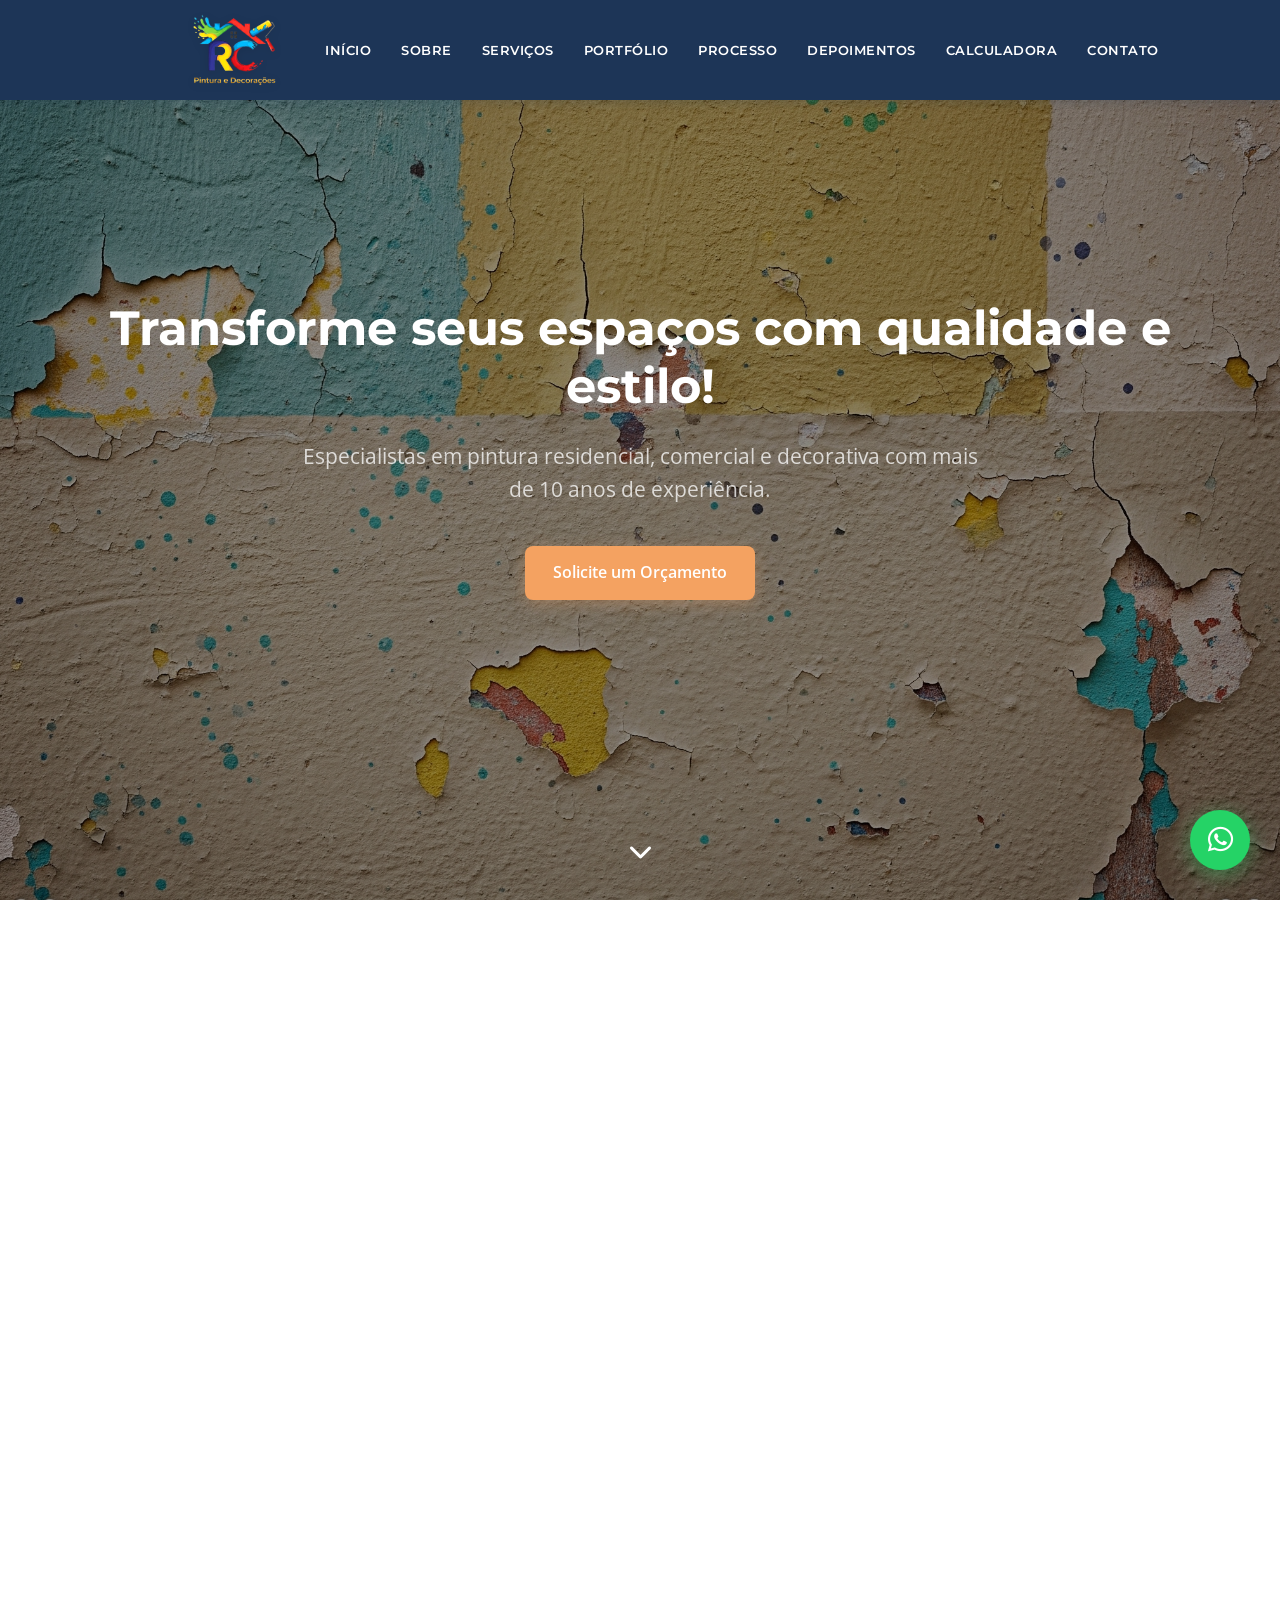
==== commit 74dc5c97: "Fix: Corrigido nomes das imagens residenciais (recidencial -> residencial)" ====
--- a/index.html
+++ b/index.html
@@ -239,7 +239,7 @@
                     </div>
                 </div>
                 <div class="portfolio-item" data-category="residencial">
-                    <img src="img/recidencial2.jpg" alt="Projeto Residencial 2">
+                    <img src="img/residencial2.jpg" alt="Projeto Residencial 2">
                     <div class="portfolio-overlay">
                         <h4>Projeto Residencial 2</h4>
                         <p>Pintura residencial completa</p>
@@ -247,7 +247,7 @@
                     </div>
                 </div>
                 <div class="portfolio-item" data-category="residencial">
-                    <img src="img/recidencial3.jpeg" alt="Projeto Residencial 3">
+                    <img src="img/residencial3.jpg" alt="Projeto Residencial 3">
                     <div class="portfolio-overlay">
                         <h4>Projeto Residencial 3</h4>
                         <p>Pintura residencial completa</p>
@@ -255,21 +255,21 @@
                     </div>
                 </div>
                 <div class="portfolio-item" data-category="residencial">
-                    <img src="img/recidencial4.jpeg" alt="Projeto Residencial 4">
+                    <img src="img/residencial4.jpg" alt="Projeto Residencial 4">
                     <div class="portfolio-overlay">
                         <h4>Projeto Residencial 4</h4>
                         <p>Pintura residencial completa</p>
                         <i class="fas fa-eye"></i>
                     </div>
                 </div>
-                 <!--<div class="portfolio-item" data-category="residencial">
+                <div class="portfolio-item" data-category="residencial">
                     <img src="img/residencial5.jpg" alt="Projeto Residencial 5">
                     <div class="portfolio-overlay">
                         <h4>Projeto Residencial 5</h4>
                         <p>Pintura residencial completa</p>
                         <i class="fas fa-eye"></i>
                     </div>
-                </div> -->
+                </div>
                 
                 <!-- Comercial -->
                 <div class="portfolio-item" data-category="comercial">
--- a/css/portfólio.css
+++ b/css/portfólio.css
@@ -59,6 +59,11 @@
     box-shadow: 0 5px 15px rgba(0, 0, 0, 0.1);
     transition: transform 0.3s, box-shadow 0.3s;
     height: 250px;
+    display: none; /* Esconde todos por padrão */
+}
+
+.portfolio-item.show {
+    display: block; /* Mostra apenas os com classe show */
 }
 
 .portfolio-item:hover {
@@ -186,4 +191,20 @@
     .filter-btn {
         margin-bottom: 5px;
     }
+}
+
+/* Animação fadeIn */
+@keyframes fadeIn {
+    from {
+        opacity: 0;
+        transform: translateY(20px);
+    }
+    to {
+        opacity: 1;
+        transform: translateY(0);
+    }
+}
+
+.portfolio-item.show {
+    animation: fadeIn 0.5s ease;
 }
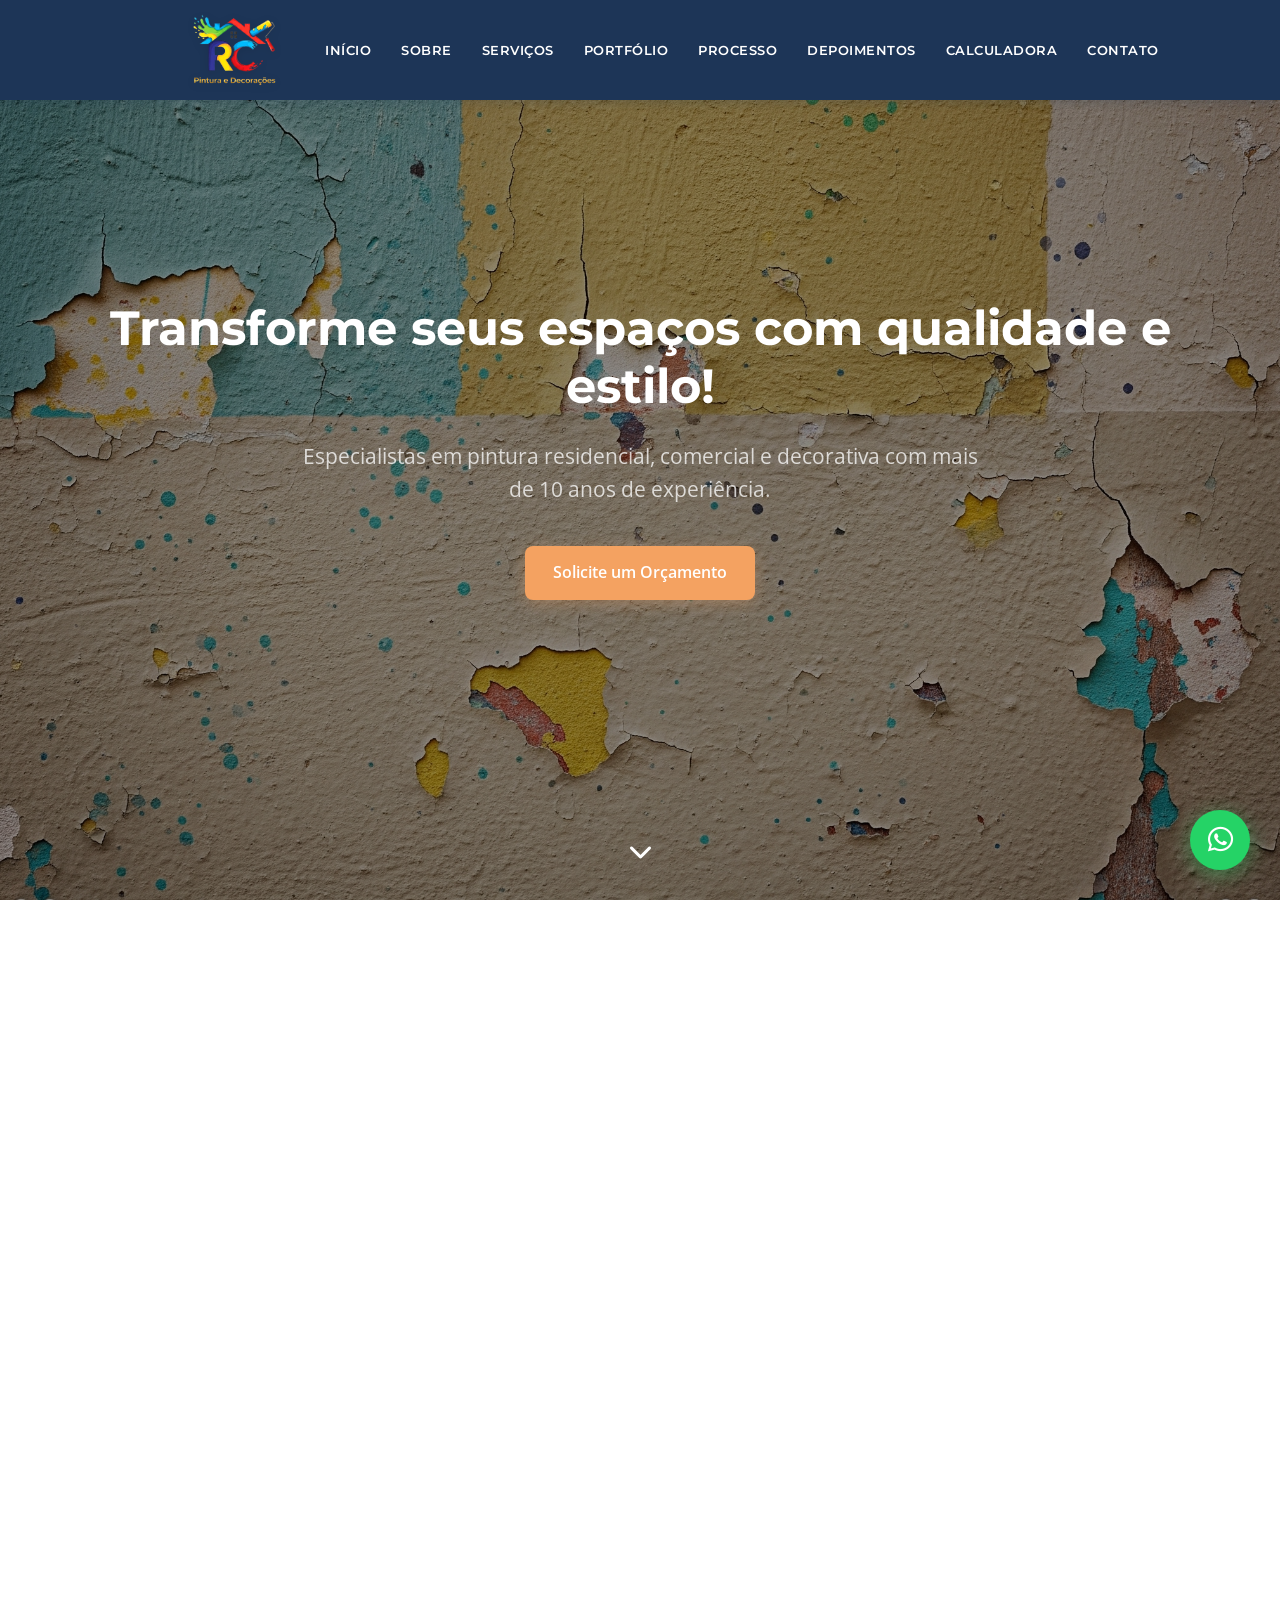
==== commit 08938820: "Atualização do portfólio com novas alterações" ====
--- a/index.html
+++ b/index.html
@@ -262,14 +262,7 @@
                         <i class="fas fa-eye"></i>
                     </div>
                 </div>
-                <div class="portfolio-item" data-category="residencial">
-                    <img src="img/residencial5.jpg" alt="Projeto Residencial 5">
-                    <div class="portfolio-overlay">
-                        <h4>Projeto Residencial 5</h4>
-                        <p>Pintura residencial completa</p>
-                        <i class="fas fa-eye"></i>
-                    </div>
-                </div>
+                
                 
                 <!-- Comercial -->
                 <div class="portfolio-item" data-category="comercial">
@@ -299,7 +292,7 @@
                 
                 <!-- Decorativo -->
                 <div class="portfolio-item" data-category="decorativo">
-                    <img src="img/decoraçao1.jpg" alt="Projeto Decorativo 1">
+                    <img src="img/decorativo1.jpg" alt="Projeto Decorativo 1">
                     <div class="portfolio-overlay">
                         <h4>Projeto Decorativo 1</h4>
                         <p>Acabamento decorativo especial</p>
@@ -307,7 +300,7 @@
                     </div>
                 </div>
                 <div class="portfolio-item" data-category="decorativo">
-                    <img src="img/decoraçao2.jpg" alt="Projeto Decorativo 2">
+                    <img src="img/decorativo2.jpg" alt="Projeto Decorativo 2">
                     <div class="portfolio-overlay">
                         <h4>Projeto Decorativo 2</h4>
                         <p>Acabamento decorativo especial</p>
@@ -315,7 +308,7 @@
                     </div>
                 </div>
                 <div class="portfolio-item" data-category="decorativo">
-                    <img src="img/decoraçao3.jpg" alt="Projeto Decorativo 3">
+                    <img src="img/decorativo3.jpg" alt="Projeto Decorativo 3">
                     <div class="portfolio-overlay">
                         <h4>Projeto Decorativo 3</h4>
                         <p>Acabamento decorativo especial</p>
@@ -323,7 +316,7 @@
                     </div>
                 </div>
                 <div class="portfolio-item" data-category="decorativo">
-                    <img src="img/decoraçao4.jpg" alt="Projeto Decorativo 4">
+                    <img src="img/decorativo4.jpg" alt="Projeto Decorativo 4">
                     <div class="portfolio-overlay">
                         <h4>Projeto Decorativo 4</h4>
                         <p>Acabamento decorativo especial</p>
